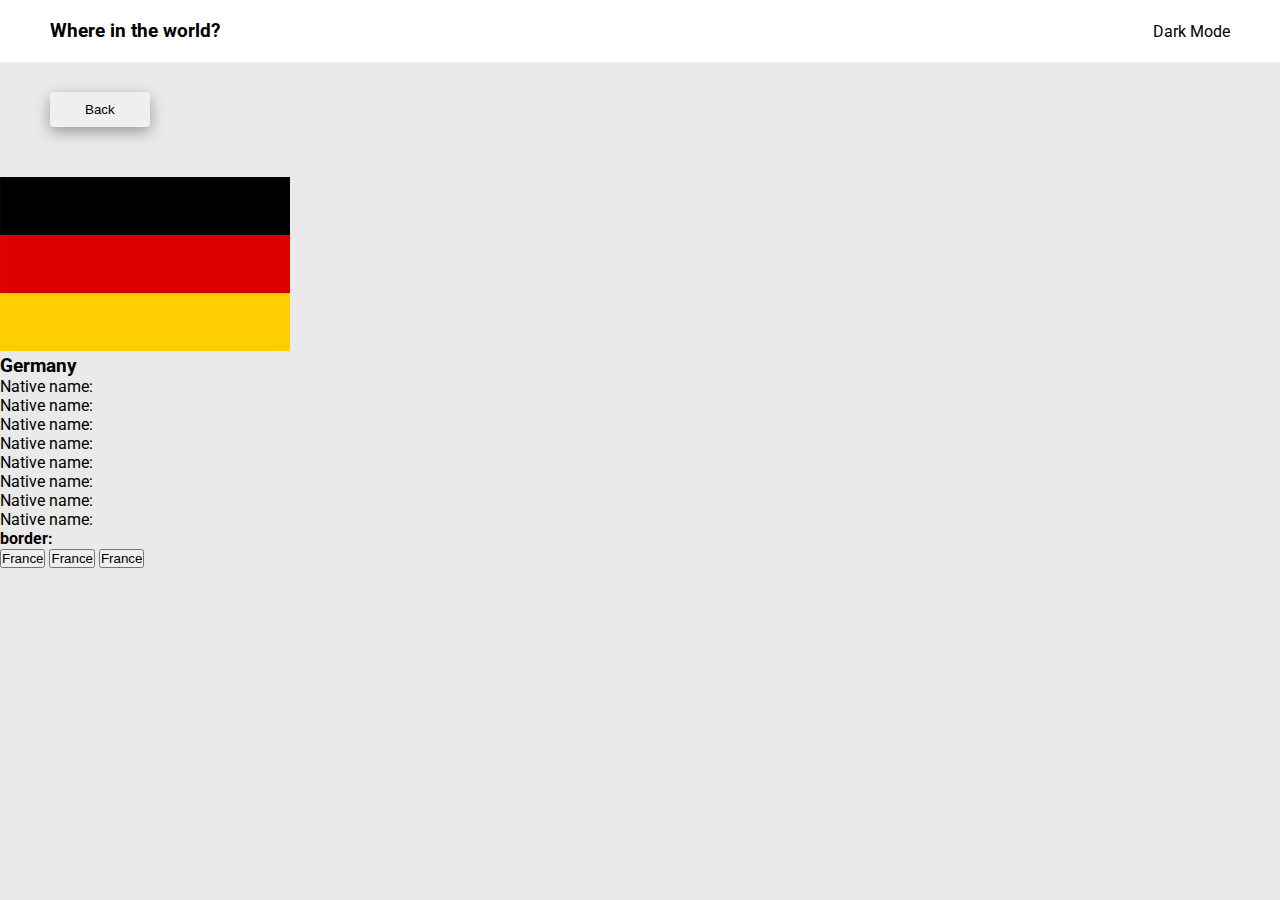
==== CountryApi/info.html @ 9285f761 "Country task" ====
<!DOCTYPE html>
<html lang="en">

<head>
    <meta charset="UTF-8">
    <meta http-equiv="X-UA-Compatible" content="IE=edge">
    <meta name="viewport" content="width=device-width, initial-scale=1.0">
    <title>Document</title>
    <link rel="stylesheet" href="https://cdnjs.cloudflare.com/ajax/libs/font-awesome/6.5.1/css/all.min.css"
        integrity="sha512-DTOQO9RWCH3ppGqcWaEA1BIZOC6xxalwEsw9c2QQeAIftl+Vegovlnee1c9QX4TctnWMn13TZye+giMm8e2LwA=="
        crossorigin="anonymous" referrerpolicy="no-referrer" />
    <link rel="stylesheet" href="./info.css">
    <link rel="stylesheet" href="./style.css">
</head>

<body>
    <div class="container">
        <div class="world-header">
            <h3>Where in the world?</h3>
            <div class="header-right">
                <i class="fa-solid fa-moon"></i>
                <p>Dark Mode</p>
            </div>
        </div>
        <div class="back">
            <a href="./index.html">
                <i class="fa-solid fa-arrow-left"></i>
                <button class="backBtn">Back</button>
            </a>
        </div>
        <div class="countryInfo">
            <div class="country-img">
                <img src="./assets/images/germany.png" alt="">
            </div>
            <div class="country-info">
                <h3>Germany</h3>
                <div class="info">
                    <div class="info-left">
                        <ul>
                            <Li>Native name:</Li>
                            <Li>Native name:</Li>
                            <Li>Native name:</Li>
                            <Li>Native name:</Li>
                            <Li>Native name:</Li>
                        </ul>
                    </div>
                    <div class="info-right">
                        <ul>
                            <Li>Native name:</Li>
                            <Li>Native name:</Li>
                            <Li>Native name:</Li>
                        </ul>
                    </div>
                </div>
                <div class="info-border">
                    <h4>border:</h4>
                    <button>France</button>
                    <button>France</button>
                    <button>France</button>
                </div>
            </div>
        </div>
    </div>

    <script src="./info.js"></script>
</body>

</html>
---- CountryApi/info.css ----
.back{
    padding: 0 50px;
    position: relative;
    margin-bottom: 50px;
}

.back button{
    border-radius: 4px;
    padding: 10px 35px;
    border: none;
    box-shadow: rgba(0, 0, 0, 0.35) 0px 5px 15px;
    cursor: pointer;
}

.back i{
    position: absolute;
    top: 10px;
    left: 60px;
    color: rgba(0, 0, 0, 0.721);
}
---- CountryApi/style.css ----
@import url('https://fonts.googleapis.com/css2?family=Roboto:wght@100;300;400;500;700;900&display=swap');

* {
    margin: 0;
    padding: 0;
    box-sizing: border-box;
}

html {
    font-family: 'Roboto', sans-serif;
}

ul {
    list-style: none;
}

body {
    background-color: #8080802b;
}

.dark {
    background-color: black;
    color: #fff;
}

.hidden{
    visibility: hidden;
}

.world-header {
    display: flex;
    background-color: white;
    justify-content: space-between;
    align-items: center;
    padding: 20px 50px;
    margin-bottom: 30px;
}

.header-right {
    display: flex;
    align-items: center;
    gap: 8px;
    cursor: pointer;
}

.world-input {
    position: relative;
    display: flex;
    justify-content: space-between;
    margin-bottom: 50px;
    padding: 0 50px;
}

.input-left i {
    color: gray;
    position: absolute;
    top: 15px;
    left: 65px;
}

.input-left input {
    padding: 15px 0 15px 50px;
    width: 200%;
    border: none;
    box-shadow: rgba(50, 50, 93, 0.25) 0px 6px 12px -2px, rgba(0, 0, 0, 0.3) 0px 3px 7px -3px;
    border-radius: 4px;
    font-size: 16px;
}

.input-right .filterBtn{
    display: flex;
    align-items: center;
    gap: 25px;
    background-color: white;
    border-radius: 5px;
    margin-bottom: 5px;
    padding: 15px 20px;
    cursor: pointer;
}

.input-right .filterBtn h3{
    font-weight: 400;
}

.input-right ul{
    overflow: hidden;
    border-radius: 5px;
    /* visibility: hidden; */
}

.input-right ul li{
    background-color: white;
    padding: 15px 20px;
    cursor: pointer;
}

.input-right ul li:hover{
    background-color: rgb(151 151 151 / 61%);
}

.world-flags {
    display: grid;
    grid-template-columns: repeat(4,1fr);
    gap: 30px;
    padding: 0 50px;
    margin-bottom: 50px;
}

.world {
    box-shadow: rgba(100, 100, 111, 0.2) 0px 7px 29px 0px;
    border-radius: 6px;
    overflow: hidden;
}

.world-name {
    font-weight: 700;
    font-size: 20px;
    margin-bottom: 15px;
}

.world-img{
    height: 220px;
}

.world-img img {
    width: 100%;
    height: 100%;
}

.world-info-name {
    padding: 20px 20px 40px 20px;
}

.world-info ul {
    font-weight: 500;
    display: flex;
    flex-direction: column;
    gap: 5px;
}

.world-info ul li span {
    font-weight: 300;
}
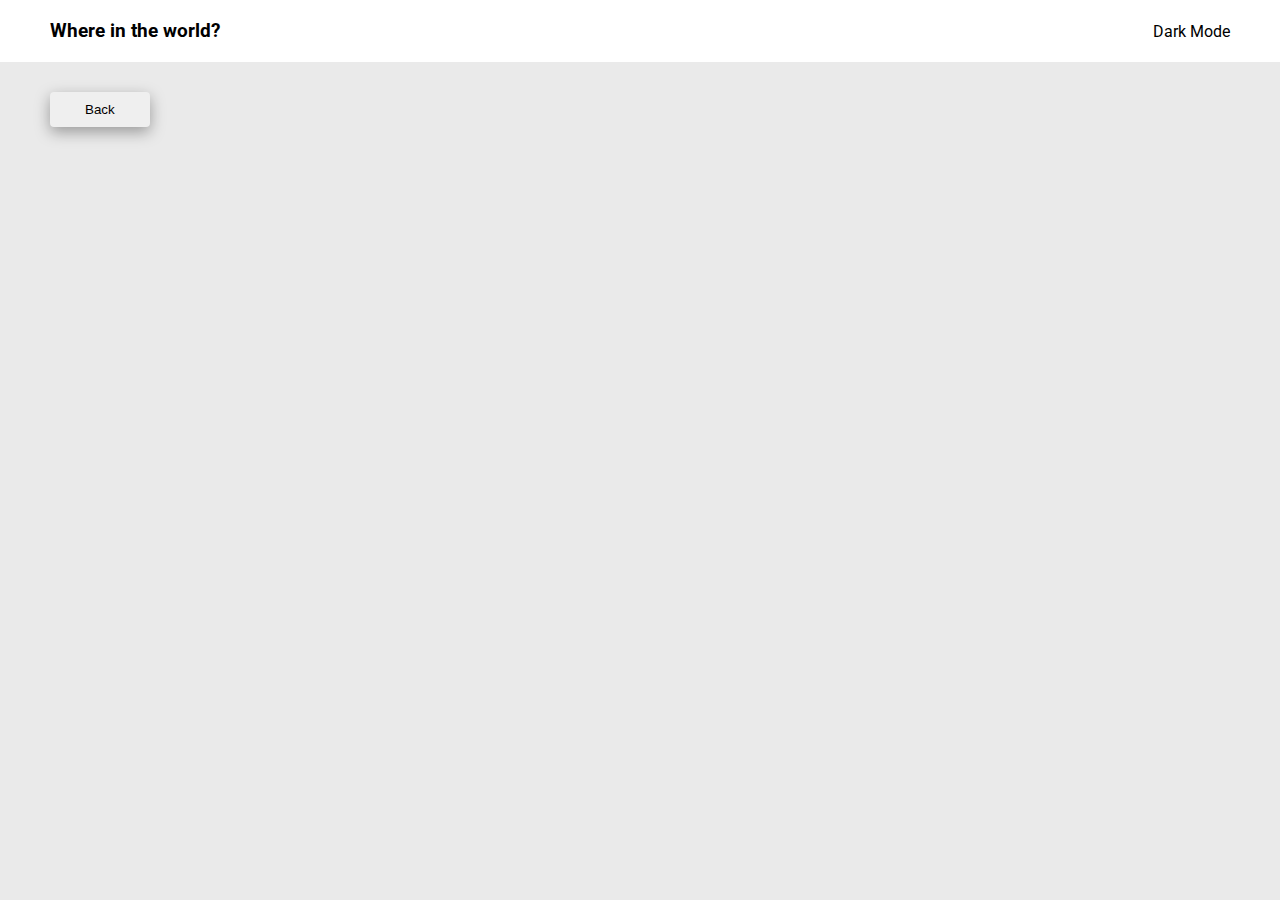
==== commit adf19733: "CountryApi task" ====
--- a/CountryApi/info.html
+++ b/CountryApi/info.html
@@ -29,7 +29,7 @@
             </a>
         </div>
         <div class="countryInfo">
-            <div class="country-img">
+            <!-- <div class="country-img">
                 <img src="./assets/images/germany.png" alt="">
             </div>
             <div class="country-info">
@@ -54,11 +54,13 @@
                 </div>
                 <div class="info-border">
                     <h4>border:</h4>
-                    <button>France</button>
-                    <button>France</button>
-                    <button>France</button>
+                    <div class="borderBtn">
+                        <button>France</button>
+                        <button>France</button>
+                        <button>France</button>
+                    </div>
                 </div>
-            </div>
+            </div> -->
         </div>
     </div>
 
--- a/CountryApi/info.css
+++ b/CountryApi/info.css
@@ -1,10 +1,10 @@
-.back{
+.back {
     padding: 0 50px;
     position: relative;
     margin-bottom: 50px;
 }
 
-.back button{
+.back button {
     border-radius: 4px;
     padding: 10px 35px;
     border: none;
@@ -12,9 +12,50 @@
     cursor: pointer;
 }
 
-.back i{
+.back i {
     position: absolute;
     top: 10px;
     left: 60px;
     color: rgba(0, 0, 0, 0.721);
+}
+
+.countryInfo {
+    padding: 0 50px;
+    display: flex;
+    align-items: center;
+    gap: 8%;
+}
+
+.country-img img {
+    width: 400px;
+}
+
+.info {
+    display: flex;
+    gap: 80px;
+    margin: 15px 0 25px;
+}
+
+.info-left ul,
+.info-right ul {
+    display: flex;
+    flex-direction: column;
+    gap: 5px;
+}
+
+.info-border {
+    display: flex;
+    gap: 20px;
+}
+
+.borderBtn {
+    display: flex;
+    gap: 10px;
+}
+
+.borderBtn button{
+    border: none;
+    padding: 5px 10px;
+    background-color: rgba(255, 255, 255, 0.858);
+    cursor: pointer;
 }